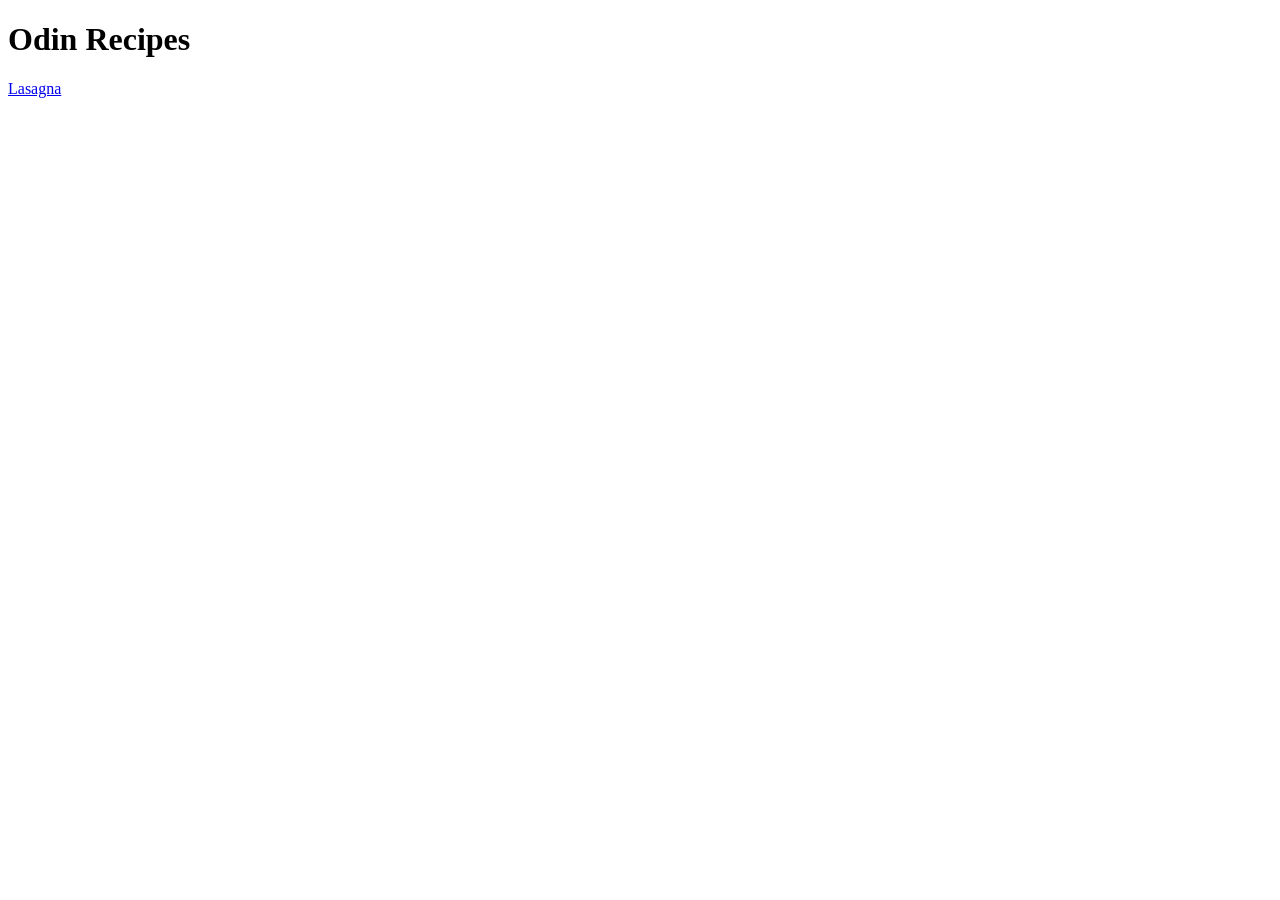
==== index.html @ fcecf5e7 "Add index.html, recipes/lasagna.html" ====
<!DOCTYPE html>

<html lang = "en">
  <head>
    <meta charset = "utf-8">    
    <title>Odin Recipes</title>
  </head>
  
  <body>
    <h1>Odin Recipes</h1>
    <a href = "recipes/lasagna.html">Lasagna</a>
  </body>
  
</html>
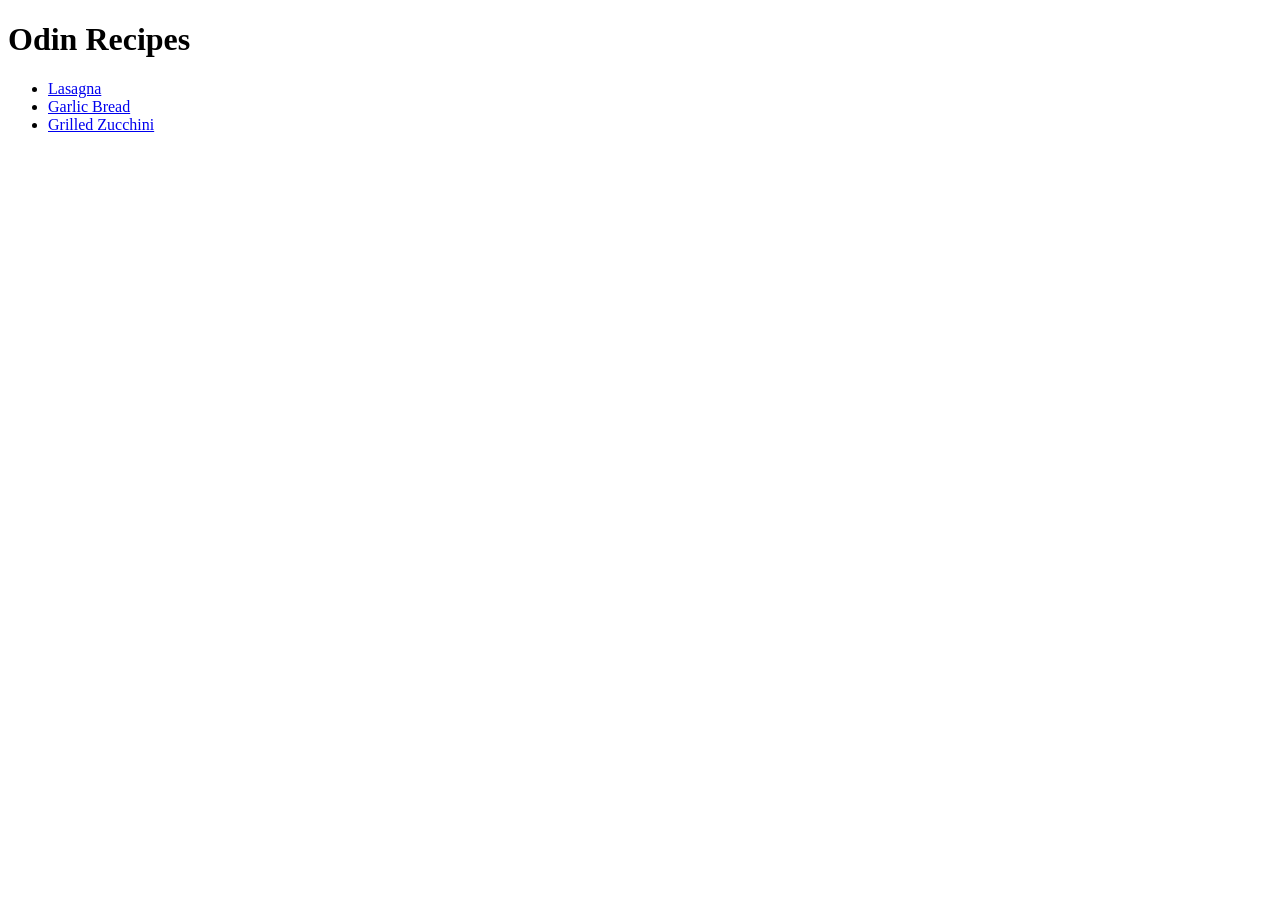
==== commit 434fcf5d: "Update index.html with new recipes" ====
--- a/index.html
+++ b/index.html
@@ -8,7 +8,11 @@
   
   <body>
     <h1>Odin Recipes</h1>
-    <a href = "recipes/lasagna.html">Lasagna</a>
+    <ul>
+    <li><a href = "recipes/lasagna.html">Lasagna</a></li>
+    <li><a href = "recipes/garlic-bread.html">Garlic Bread</a></li>
+    <li><a href = "recipes/grilled-zucchini.html">Grilled Zucchini</a></li>
+    </ul>
   </body>
   
 </html>
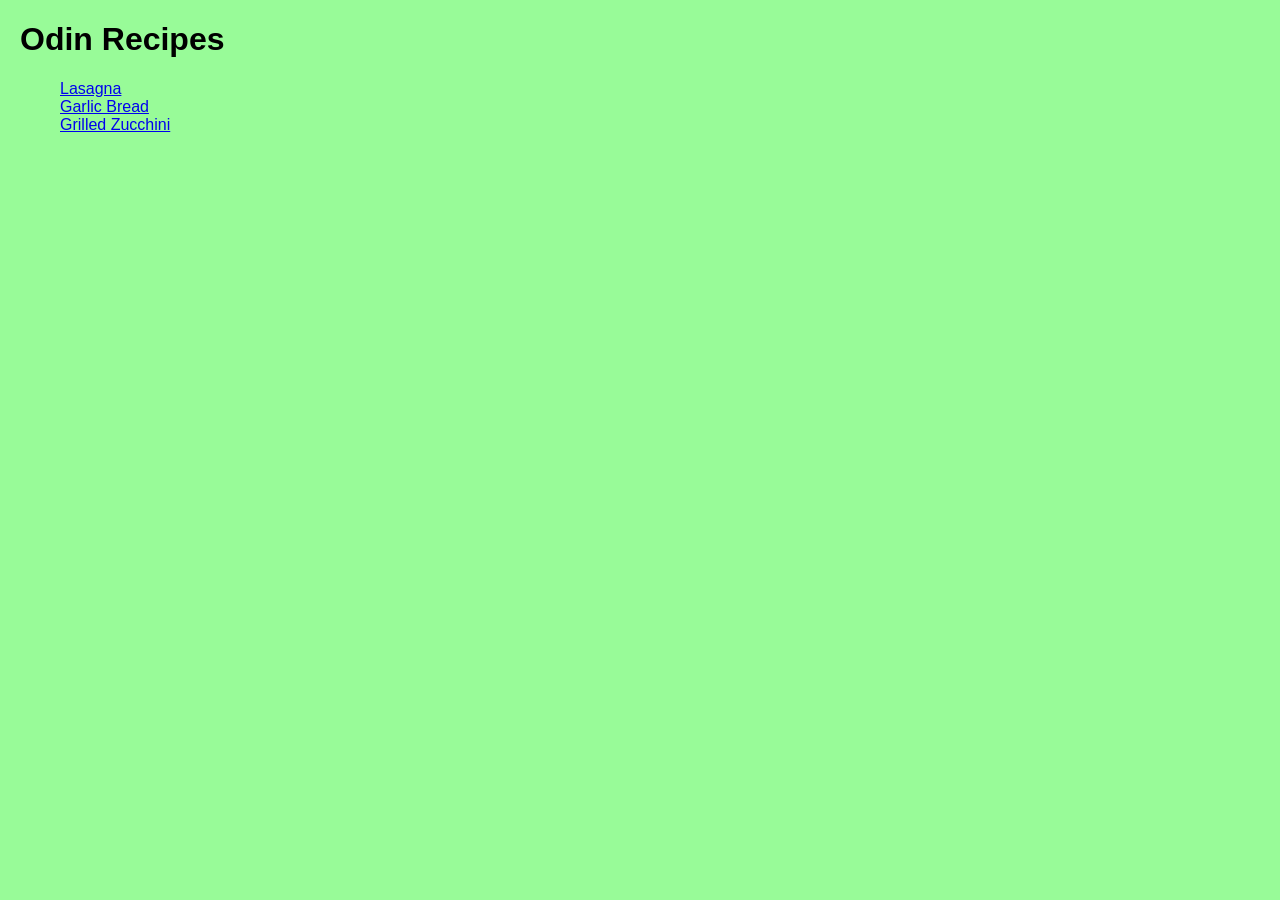
==== commit 487630ab: "Add some simple CSS" ====
--- a/index.html
+++ b/index.html
@@ -3,6 +3,7 @@
 <html lang = "en">
   <head>
     <meta charset = "utf-8">    
+    <link rel = "stylesheet" href = "style.css">
     <title>Odin Recipes</title>
   </head>
   
--- a/style.css
+++ b/style.css
@@ -0,0 +1,13 @@
+body {
+    font-family:'Segoe UI', Tahoma, Geneva, Verdana, sans-serif;
+    background-color: palegreen;
+    margin: 20px;
+}
+
+ul {
+    text-decoration: none;
+}
+
+li {
+    list-style-type: none;
+}
